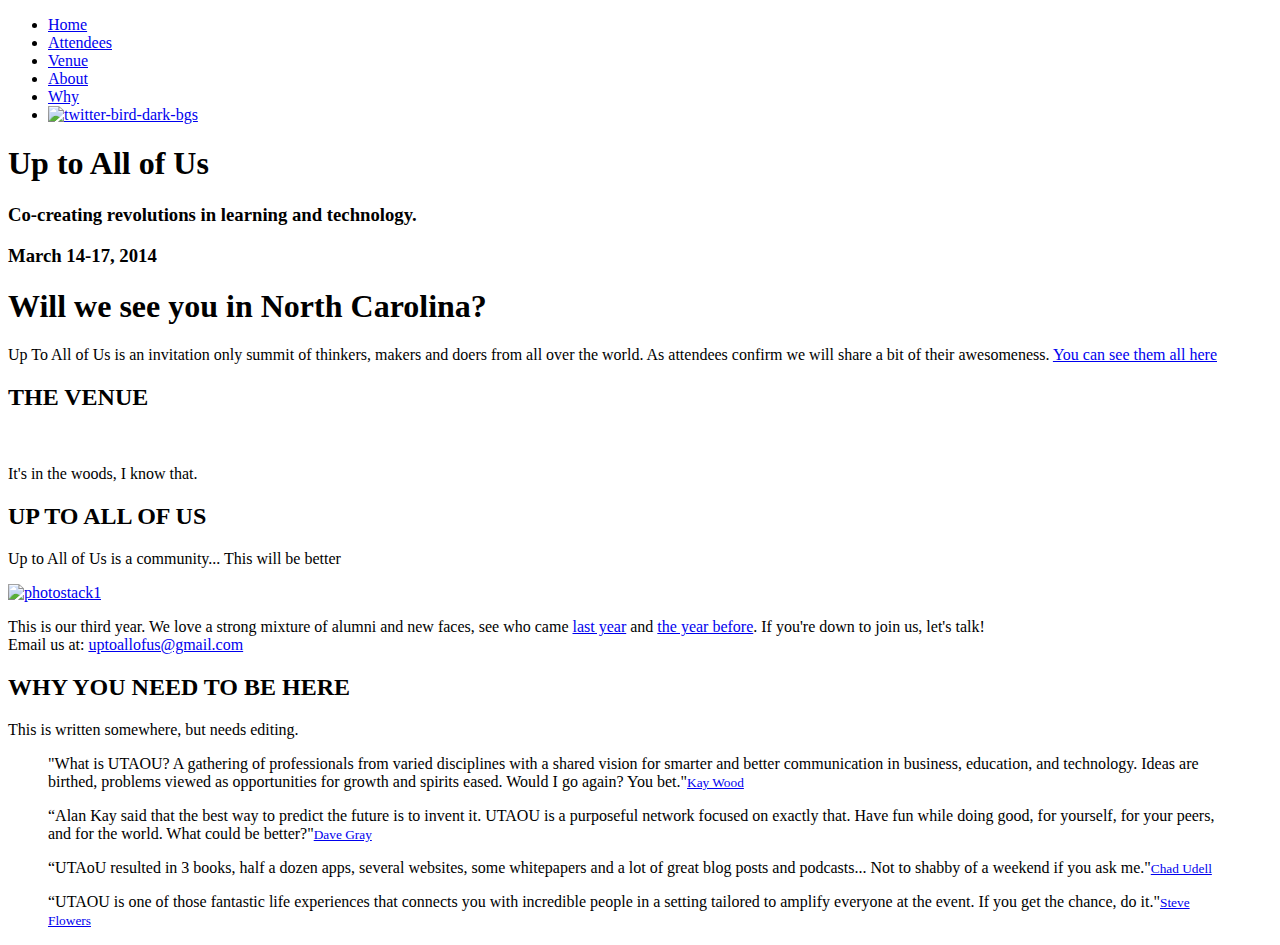
==== index.html @ dc0be132 "Updated the attendee list, removed old content from home." ====
<!DOCTYPE html>
<!--[if lt IE 7]>      <html class="no-js lt-ie9 lt-ie8 lt-ie7"> <![endif]-->
<!--[if IE 7]>         <html class="no-js lt-ie9 lt-ie8"> <![endif]-->
<!--[if IE 8]>         <html class="no-js lt-ie9"> <![endif]-->
<!--[if gt IE 8]><!--> <html class="no-js"> <!--<![endif]-->
<head>
  <meta charset="utf-8">
  <meta http-equiv="X-UA-Compatible" content="IE=edge,chrome=1">
  <title>Up To All Of Us</title>
  <meta name="description" content="Co-creating revolutions in learning and technology.">
  <meta name="viewport" content="width=device-width">

  <link rel="stylesheet" href="css/bootstrap.min.css">
  
  
  
  
  <link rel="stylesheet" href="css/bootstrap-responsive.min.css">
  <link rel="stylesheet" href="css/main.css">

  <script src="js/vendor/modernizr-2.6.1-respond-1.1.0.min.js"></script>
  <script src="js/vendor/jquery-1.8.2.min.js"></script>
  
  
  

  

  <script type="text/javascript" src="//use.typekit.net/lxe8dwp.js"></script>
  <script type="text/javascript">try{Typekit.load();}catch(e){}</script>

<script type="text/javascript">

  var _gaq = _gaq || [];
  _gaq.push(['_setAccount', 'UA-7655850-12']);
  _gaq.push(['_trackPageview']);

  (function() {
    var ga = document.createElement('script'); ga.type = 'text/javascript'; ga.async = true;
    ga.src = ('https:' == document.location.protocol ? 'https://ssl' : 'http://www') + '.google-analytics.com/ga.js';
    var s = document.getElementsByTagName('script')[0]; s.parentNode.insertBefore(ga, s);
  })();

</script>

</head>
<body data-spy="scroll" data-target=".navbar">
        <!--[if lt IE 7]>
            <p class="chromeframe">You are using an outdated browser. <a href="http://browsehappy.com/">Upgrade your browser today</a> or <a href="http://www.google.com/chromeframe/?redirect=true">install Google Chrome Frame</a> to better experience this site.</p>
            <![endif]-->

            <!-- This code is taken from http://twitter.github.com/bootstrap/examples/hero.html -->

            <div class="navbar navbar-fixed-top" >
              <div class="navbar-inner">
                <div class="container">
             
                  <!-- <a class="brand" href="#"></a> -->
                  <div data-no-collapse="true">
                    <ul class="nav">
                      <li class="active"><a href="#home">Home</a></li><!-- href="javascript:void(0)" onClick="goToByScroll('home')"-->
                      <li><a href="attendees.html">Attendees</a></li><!-- href="javascript:void(0)" onClick="goToByScroll('attendees')" scrolls but disables scrollspy-->
                      <li><a href="#venue">Venue</a></li>
                      <li><a href="#about">About</a></li>
                      <li><a href="#proof">Why</a></li>
                      <li><a href="https://twitter.com/uptoallofus"><img src="img/twitter-bird-dark-bgs.png" alt="twitter-bird-dark-bgs" title="@uptoallofus on Twitter" class="twitter"></a></li>


                      
                           <!-- <li class="dropdown">
                                <a href="#" class="dropdown-toggle" data-toggle="dropdown">Dropdown <b class="caret"></b></a>
                                <ul class="dropdown-menu">
                                    <li><a href="#">Action</a></li>
                                    <li><a href="#">Another action</a></li>
                                    <li><a href="#">Something else here</a></li>
                                    <li class="divider"></li>
                                    <li class="nav-header">Nav header</li>
                                    <li><a href="#">Separated link</a></li>
                                    <li><a href="#">One more separated link</a></li>
                                </ul>
                              </li>-->
                            </ul>
                            
                          </div><!--/.nav-collapse -->
                        </div>
                      </div>
                    </div>



                    <div class="hero-unit" id="home">
                    
                      <h1>Up to All of Us</h1>
                      
                      <h3>Co-creating revolutions in learning and technology.</h3>
                      <h3 class="date">March 14-17, 2014</h3>
                    
                  </div>


                  <!-- Main hero unit for a primary marketing message or call to action -->
                  
                  <!-- Example row of columns -->
                  <div class="row" id="attendees">
                    	<div class="container">
                    	<div class="row">
                     		<div class="span12">
<!--                        			<h2>ATTENDEES</h2> -->
                       		</div>
                       	</div>
                       
                       <div class="row">
                       	<div class="span12">
                       		<div id="myCarousel" class="carousel slide">
                         <!-- Carousel items -->
                         <div class="carousel-inner">
                          <div class="container" >
                           
 <!-- First Carousel item--> <div class="active item">
                           <div class="row"> 
                            
                            <div class="span6 offset3">	
                             <h1 class="script">Will we see you in North Carolina?</h1>	
                             <p>Up To All of Us is an invitation only summit of thinkers, makers and doers from all over the world. As attendees confirm we will share a bit of their awesomeness. <a href="attendees.html">You can see them all here</a> </p>			
                           </div>
                           
                           <div class="span12">
<!--                             <a class="btn ticketing">Join Us</a><br/><br/> -->
                          </div>
                          </div>
                     
                        </div>
                      </div>
                           
                           
                           
                           <div class="item">
                            <div class="row"> 
                             
                                  </div>
                         </div>
                    </div>
                 
                </div>
                 </div>

              
              
            </div>
            
            <div class="row" id="venue">
            
              	<div class="span12">
                	<h2>THE VENUE</h2>
                </div>
                
                <div class="row spacer">
                 <div class="span5 offset1 shadow">	
                  <img>
                </div>
                
                <div class="span5 spacer">
                  <p>It's in the woods, I know that.</p>
                </div>
                
                </div>
                
                </div>
              
            </div> 
            
          </div>
        </div>
        
        <div class="row" id="about">
        
         <div class="container">
         	<div class="row">
        		 <h2>UP TO ALL OF US</h2>
       		      		
       		</div>
       
         <div class="row spacer">
            <div class="span5">
              
            
             <p>Up to All of Us is a community... This will be better </p>
             
            
            </div>
            <div class="span6 offset1">

			<div class='stackthree'>
				<a href="http://www.flickr.com/photos/80181560@N04/8537491020/"><img src="img/photostack3.jpg" alt="photostack1"/></a>
			</div>            
            
            	
             <p class="subcaption">This is our third year. We love a strong mixture of alumni and new faces, see who came <a href="http://2013.uptoallof.us"> last year</a> and <a href="http://2012.uptoallof.us"> the year before</a>. If you're down to join us, let's talk!<br/>
             Email us at: <a href="mailto:uptoallofus@gmail.com"> uptoallofus@gmail.com</a> </p>


            </div>
            </div>
            <div class="container">
            <div class="row" id="proof">
                        
              	<div class="span12">
                	<h2>WHY YOU NEED TO BE HERE</h2>
                </div>
                
                <div class="row spacer">
                 <div class="span6 offset2">	
                  
                </div>
                
                  <p>This is written somewhere, but needs editing.</p>
                </div>
              
                
                </div>
              
            </div> 
         </div>
          </div>
        
            </div>
<!------------------------
---->
            <div class="row quotes">
         	
         	<div class="span3 offset1">
            <blockquote>"What is UTAOU? A gathering of professionals from varied disciplines with a shared vision for smarter and better communication in business, education, and technology. Ideas are birthed, problems viewed as opportunities for growth and spirits eased. Would I go again? You bet."<small><a href="http://twitter.com/kasey428">Kay Wood</a></small></blockquote> 
            </div>
           
           <div class="span3">
            <blockquote>“Alan Kay said that the best way to predict the future is to invent it. UTAOU is a purposeful network focused on exactly that. Have fun while doing good, for yourself, for your peers, and for the world. What could be better?"<small><a href="http://twitter.com/davegray">Dave Gray</a></small></blockquote> 
            </div>
            
             <div class="span3">
            <blockquote>“UTAoU resulted in 3 books, half a dozen apps, several websites, some whitepapers and a lot of great blog posts and podcasts... Not to shabby of a weekend if you ask me."<small><a href="http://twitter.com/visualrinse">Chad Udell</a></small></blockquote> 
            </div>
           
           <div class="span3">
            <blockquote>“UTAOU is one of those fantastic life experiences that connects you with incredible people in a setting tailored to amplify everyone at the event. If you get the chance, do it."<small><a href="http://twitter.com/xpconcept">Steve Flowers</a></small></blockquote> 
            </div>
           
            </div>
             
          </div>
        </div>

          <!--  
            <div class="row">
                <div class="span4">
                    <h2>Heading</h2>
                    <p>Donec id elit non mi porta gravida at eget metus. Fusce dapibus, tellus ac cursus commodo, tortor mauris condimentum nibh, ut fermentum massa justo sit amet risus. Etiam porta sem malesuada magna mollis euismod. Donec sed odio dui. </p>
                    <p><a class="btn" href="#">View details &raquo;</a></p>
                </div>
                <div class="span4">
                    <h2>Heading</h2>
                    <p>Donec id elit non mi porta gravida at eget metus. Fusce dapibus, tellus ac cursus commodo, tortor mauris condimentum nibh, ut fermentum massa justo sit amet risus. Etiam porta sem malesuada magna mollis euismod. Donec sed odio dui. </p>
                    <p><a class="btn" href="#">View details &raquo;</a></p>
               </div>
                <div class="span4">
                    <h2>Heading</h2>
                    <p>Donec sed odio dui. Cras justo odio, dapibus ac facilisis in, egestas eget quam. Vestibulum id ligula porta felis euismod semper. Fusce dapibus, tellus ac cursus commodo, tortor mauris condimentum nibh, ut fermentum massa justo sit amet risus.</p>
                    <p><a class="btn" href="#">View details &raquo;</a></p>
                </div>
              </div> -->

            

              <footer>
              
              </footer>

              <!-- /container -->

              <script src="//ajax.googleapis.com/ajax/libs/jquery/1.8.2/jquery.min.js"></script>
              <script>window.jQuery || document.write('<script src="js/vendor/jquery-1.8.2.min.js"><\/script>')</script>
              <script src="js/vendor/bootstrap.min.js"></script>

              <script src="js/main.js"></script>
              
              <script>
              var _gaq=[['_setAccount','UA-XXXXX-X'],['_trackPageview']];
              (function(d,t){var g=d.createElement(t),s=d.getElementsByTagName(t)[0];
                g.src=('https:'==location.protocol?'//ssl':'//www')+'.google-analytics.com/ga.js';
                s.parentNode.insertBefore(g,s)}(document,'script'));
              </script>
              

              <script>  <!-- calls modal -->

              </script>    
              
              <script>
              $('.carousel').carousel({
                interval: false
              }) 
              </script>


              
            </body>
            </html>
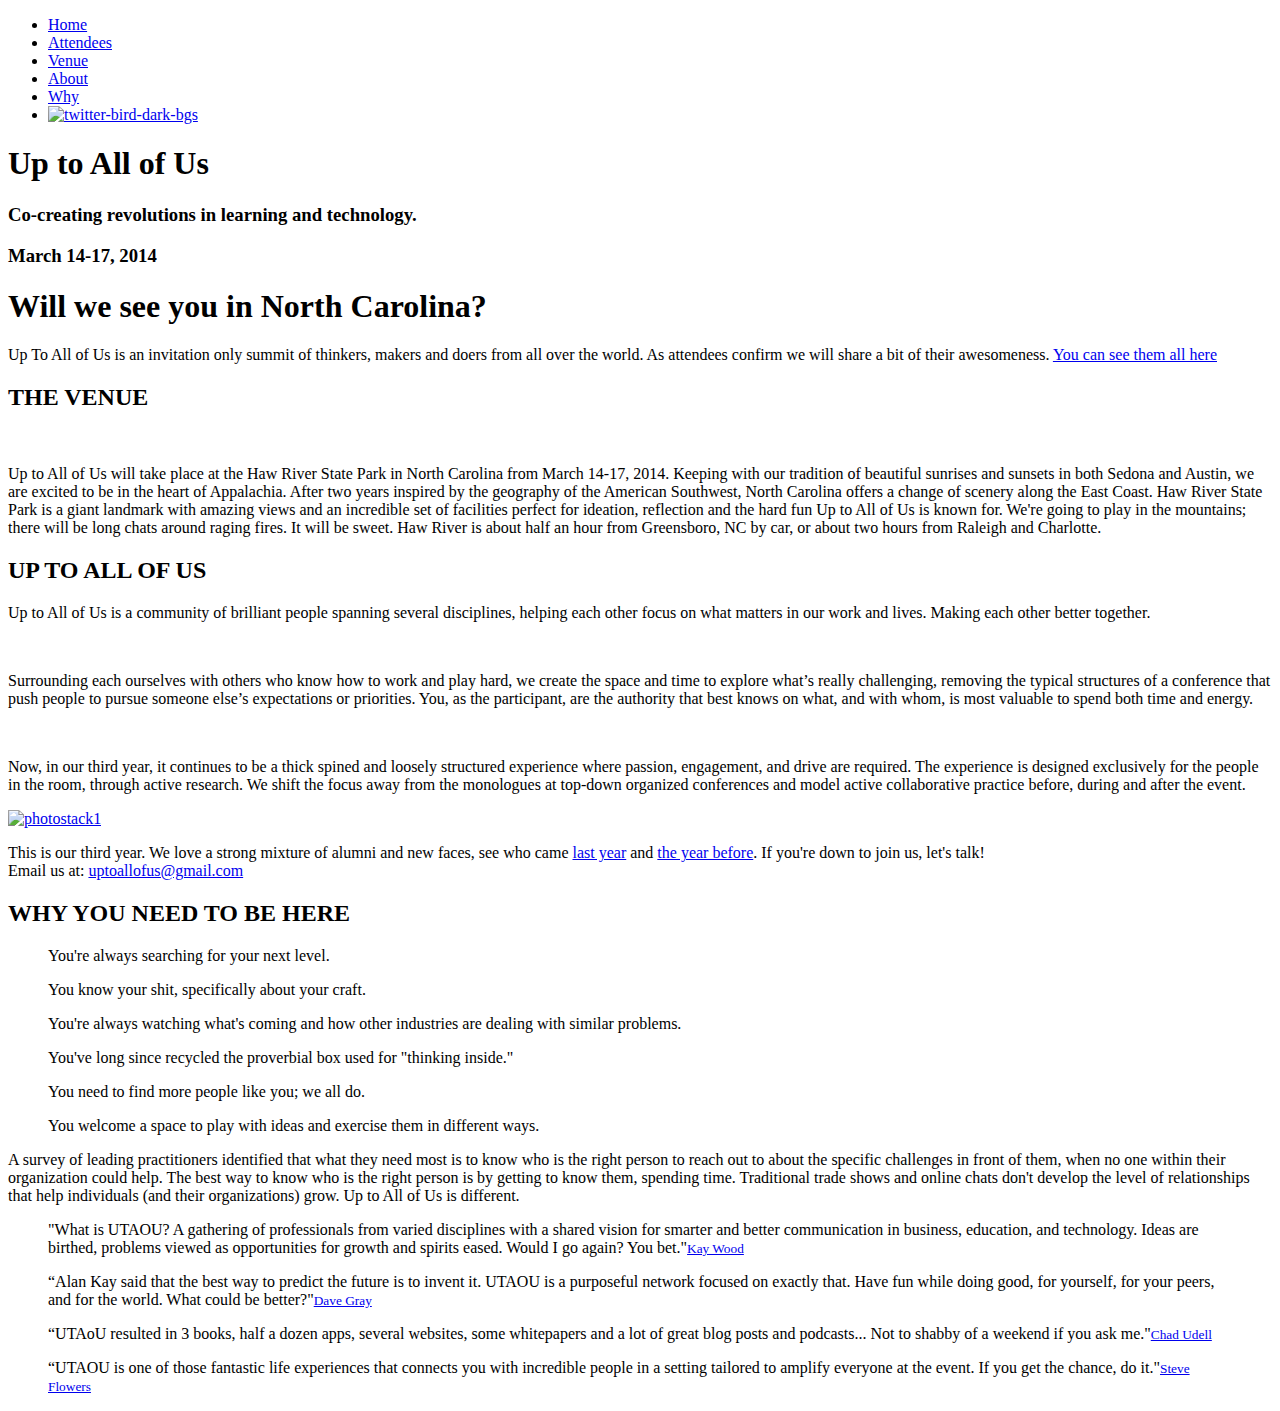
==== commit c142746c: "Location Copy Changes" ====
--- a/index.html
+++ b/index.html
@@ -121,7 +121,9 @@
                             
                             <div class="span6 offset3">	
                              <h1 class="script">Will we see you in North Carolina?</h1>	
-                             <p>Up To All of Us is an invitation only summit of thinkers, makers and doers from all over the world. As attendees confirm we will share a bit of their awesomeness. <a href="attendees.html">You can see them all here</a> </p>			
+                             <p>Up To All of Us is an invitation only summit of thinkers, makers and doers 
+                             from all over the world. As attendees confirm we will share a bit of their 
+                             awesomeness. <a href="attendees.html">You can see them all here</a> </p>		
                            </div>
                            
                            <div class="span12">
@@ -160,7 +162,15 @@
                 </div>
                 
                 <div class="span5 spacer">
-                  <p>It's in the woods, I know that.</p>
+                  <p>Up to All of Us will take place at the Haw River State Park in North Carolina 
+                  from March 14-17, 2014. Keeping with our tradition of beautiful sunrises and sunsets 
+                  in both Sedona and Austin, we are excited to be in the heart of Appalachia. After two 
+                  years inspired by the geography of the American Southwest, North Carolina offers a change 
+                  of scenery along the East Coast. Haw River State Park is a giant landmark with amazing 
+                  views and an incredible set of facilities perfect for ideation, reflection and the hard 
+                  fun Up to All of Us is known for. We're going to play in the mountains; there will be long 
+                  chats around raging fires. It will be sweet. Haw River is about half an hour from 
+                  Greensboro, NC by car, or about two hours from Raleigh and Charlotte.</p>
                 </div>
                 
                 </div>
@@ -182,38 +192,59 @@
        
          <div class="row spacer">
             <div class="span5">
-              
-            
-             <p>Up to All of Us is a community... This will be better </p>
+            	<p>Up to All of Us is a community of brilliant people spanning several disciplines, helping 
+            	each other focus on what matters in our work and lives. Making each other better 
+            	together.<p>
+            	<br/>
+				<p>Surrounding each ourselves with others who know how to work and play hard, we create the 
+				space and time to explore what’s really challenging, removing the typical structures of a 
+				conference that push people to pursue someone else’s expectations or priorities. You, as the 
+				participant, are the authority that best knows on what, and with whom, is most valuable to 
+				spend both time and energy. </p>
+				<br/>
+				<p>Now, in our third year, it continues to be a thick spined and loosely structured 
+				experience where passion, engagement, and drive are required. The experience is designed 
+				exclusively for the people in the room, through active research. We shift the focus away 
+				from the monologues at top-down organized conferences and model active collaborative 
+				practice before, during and after the event.</p>
+			</div>
+			
+            <div class="span6 offset1">
+
+				<div class='stackthree'>
+					<a href="http://www.flickr.com/photos/80181560@N04/8537491020/"><img src="img/photostack3.jpg" alt="photostack1"/></a>
+				</div>            
+            
+            	
+    	         <p class="subcaption">This is our third year. We love a strong mixture of alumni and new 
+    	         faces, see who came <a href="http://2013.uptoallof.us"> last year</a> and 
+    	         <a href="http://2012.uptoallof.us"> the year before</a>. If you're down to join us, let's 
+    	         talk!<br/> 
+    	         Email us at: <a href="mailto:uptoallofus@gmail.com"> uptoallofus@gmail.com</a> </p>
+            </div>
+			
              
-            
-            </div>
-            <div class="span6 offset1">
-
-			<div class='stackthree'>
-				<a href="http://www.flickr.com/photos/80181560@N04/8537491020/"><img src="img/photostack3.jpg" alt="photostack1"/></a>
-			</div>            
-            
-            	
-             <p class="subcaption">This is our third year. We love a strong mixture of alumni and new faces, see who came <a href="http://2013.uptoallof.us"> last year</a> and <a href="http://2012.uptoallof.us"> the year before</a>. If you're down to join us, let's talk!<br/>
-             Email us at: <a href="mailto:uptoallofus@gmail.com"> uptoallofus@gmail.com</a> </p>
-
-
-            </div>
+           
+           
             </div>
             <div class="container">
             <div class="row" id="proof">
                         
               	<div class="span12">
                 	<h2>WHY YOU NEED TO BE HERE</h2>
-                </div>
-                
-                <div class="row spacer">
-                 <div class="span6 offset2">	
-                  
-                </div>
-                
-                  <p>This is written somewhere, but needs editing.</p>
+                
+                <li> <ul> You're always searching for your next level.</ul></li>
+                <li> <ul> You know your shit, specifically about your craft. </ul></li>
+                <li> <ul> You're always watching what's coming and how other industries are dealing with similar problems.</ul></li>
+              	<li> <ul> You've long since recycled the proverbial box used for "thinking inside."</ul></li>
+              	<li> <ul> You need to find more people like you; we all do.</ul></li>
+              	<li> <ul> You welcome a space to play with ideas and exercise them in different ways.</ul></li>
+                
+				<p>A survey of leading practitioners identified that what they need most is to know who is 
+				the right person to reach out to about the specific challenges in front of them, when no one 
+				within their organization could help. The best way to know who is the right person is by
+				getting to know them, spending time. Traditional trade shows and online chats don't develop 
+				the level of relationships that help individuals (and their organizations) grow. Up to All of Us is different. </p>
                 </div>
               
                 
@@ -221,27 +252,30 @@
               
             </div> 
          </div>
-          </div>
-        
-            </div>
 <!------------------------
 ---->
             <div class="row quotes">
          	
          	<div class="span3 offset1">
-            <blockquote>"What is UTAOU? A gathering of professionals from varied disciplines with a shared vision for smarter and better communication in business, education, and technology. Ideas are birthed, problems viewed as opportunities for growth and spirits eased. Would I go again? You bet."<small><a href="http://twitter.com/kasey428">Kay Wood</a></small></blockquote> 
+            <blockquote>"What is UTAOU? A gathering of professionals from varied disciplines with a shared vision for smarter and better communication in 
+            business, education, and technology. Ideas are birthed, problems viewed as opportunities for growth and spirits eased. Would I go again? You 
+            bet."<small><a href="http://twitter.com/kasey428">Kay Wood</a></small></blockquote> 
             </div>
            
            <div class="span3">
-            <blockquote>“Alan Kay said that the best way to predict the future is to invent it. UTAOU is a purposeful network focused on exactly that. Have fun while doing good, for yourself, for your peers, and for the world. What could be better?"<small><a href="http://twitter.com/davegray">Dave Gray</a></small></blockquote> 
+            <blockquote>“Alan Kay said that the best way to predict the future is to invent it. UTAOU is a purposeful network focused on exactly that. Have 
+            fun while doing good, for yourself, for your peers, and for the world. What could be better?"<small><a href="http://twitter.com/davegray">Dave 
+            Gray</a></small></blockquote> 
             </div>
             
              <div class="span3">
-            <blockquote>“UTAoU resulted in 3 books, half a dozen apps, several websites, some whitepapers and a lot of great blog posts and podcasts... Not to shabby of a weekend if you ask me."<small><a href="http://twitter.com/visualrinse">Chad Udell</a></small></blockquote> 
+            <blockquote>“UTAoU resulted in 3 books, half a dozen apps, several websites, some whitepapers and a lot of great blog posts and podcasts... Not 
+            to shabby of a weekend if you ask me."<small><a href="http://twitter.com/visualrinse">Chad Udell</a></small></blockquote> 
             </div>
            
            <div class="span3">
-            <blockquote>“UTAOU is one of those fantastic life experiences that connects you with incredible people in a setting tailored to amplify everyone at the event. If you get the chance, do it."<small><a href="http://twitter.com/xpconcept">Steve Flowers</a></small></blockquote> 
+            <blockquote>“UTAOU is one of those fantastic life experiences that connects you with incredible people in a setting tailored to amplify everyone 
+            at the event. If you get the chance, do it."<small><a href="http://twitter.com/xpconcept">Steve Flowers</a></small></blockquote> 
             </div>
            
             </div>
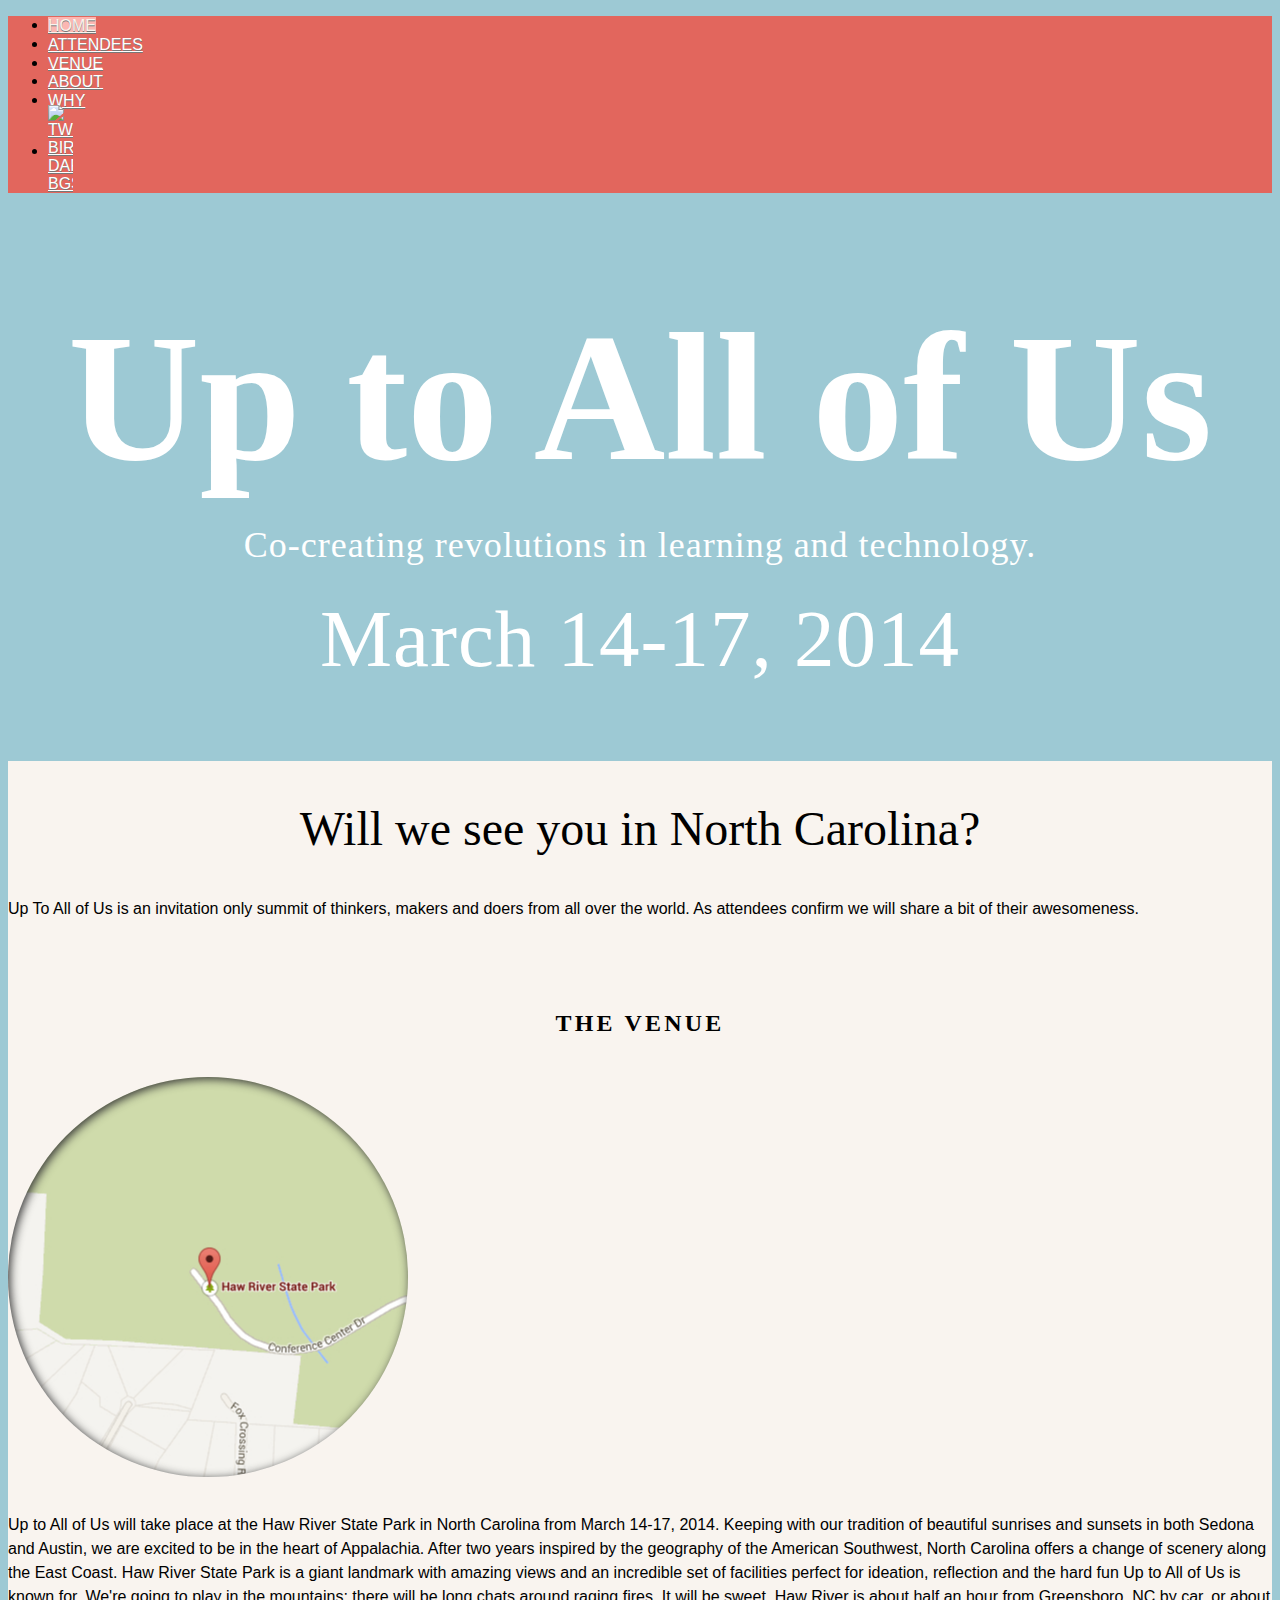
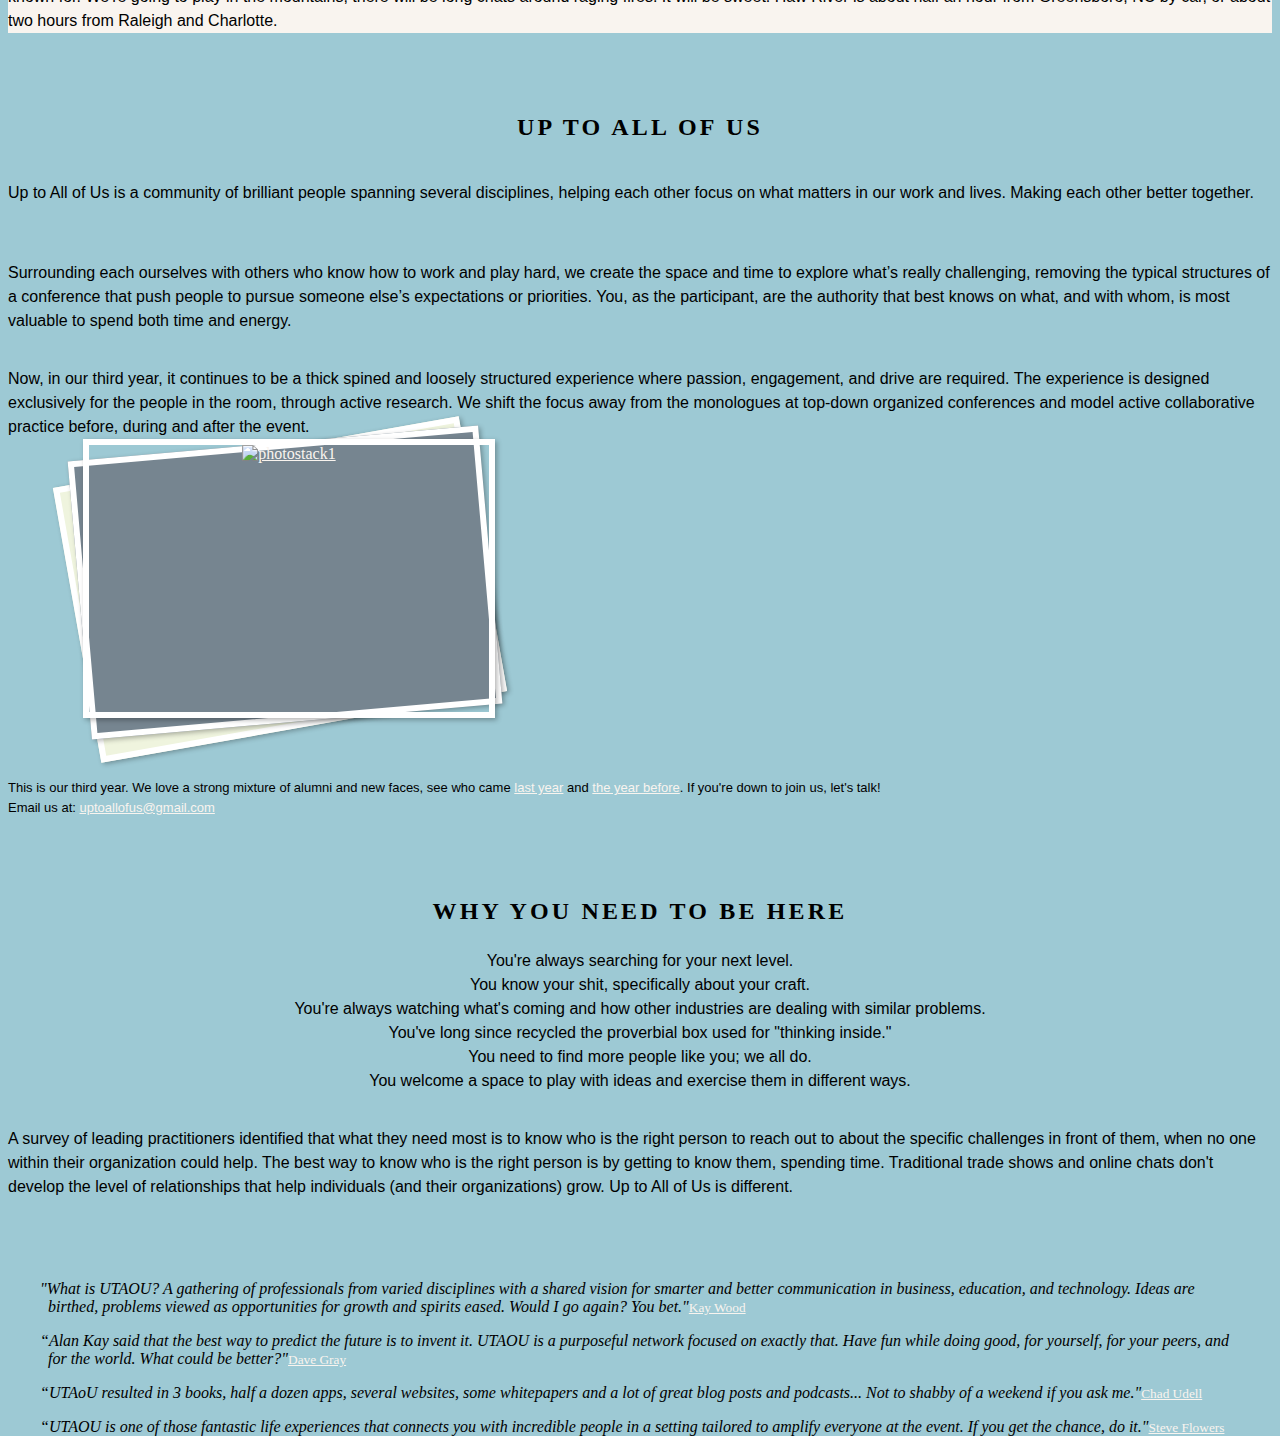
==== commit 27a0a51b: "Small CSS changes" ====
--- a/index.html
+++ b/index.html
@@ -231,15 +231,15 @@
             <div class="row" id="proof">
                         
               	<div class="span12">
-                	<h2>WHY YOU NEED TO BE HERE</h2>
-                
-                <li> <ul> You're always searching for your next level.</ul></li>
-                <li> <ul> You know your shit, specifically about your craft. </ul></li>
-                <li> <ul> You're always watching what's coming and how other industries are dealing with similar problems.</ul></li>
-              	<li> <ul> You've long since recycled the proverbial box used for "thinking inside."</ul></li>
-              	<li> <ul> You need to find more people like you; we all do.</ul></li>
-              	<li> <ul> You welcome a space to play with ideas and exercise them in different ways.</ul></li>
-                
+                <h2>WHY YOU NEED TO BE HERE</h2>
+					<p style="font-size: 1em; text-align: center;">
+					You're always searching for your next level.<br />
+					You know your shit, specifically about your craft.<br />
+					You're always watching what's coming and how other industries are dealing with similar problems.<br />
+					You've long since recycled the proverbial box used for "thinking inside."<br />
+					You need to find more people like you; we all do.<br />
+					You welcome a space to play with ideas and exercise them in different ways.</p>
+				<br />
 				<p>A survey of leading practitioners identified that what they need most is to know who is 
 				the right person to reach out to about the specific challenges in front of them, when no one 
 				within their organization could help. The best way to know who is the right person is by
--- a/css/main.css
+++ b/css/main.css
@@ -0,0 +1,645 @@
+
+
+/* ==========================================================================
+   Author's custom styles
+   ========================================================================== */
+   
+body {background:#9DC9D4;	}   
+
+a, a:hover{
+color: #F9F4EF;
+}   
+   
+.nav{
+font-family: "jaf-facitweb",sans-serif;
+ font-weight:300;
+     font-style:normal;
+     text-transform: uppercase;
+     font-size: 16px;
+     background-color: #E2665D;
+}
+
+
+.navbar .navbar-inner {
+background-color: #E2665D;
+background-image: none;
+border: none;
+}
+
+img.twitter{
+max-width: 25px;
+height: auto;
+margin-top: -5px;
+
+}
+
+.navbar .nav > .active > a, .navbar .nav > .active > a:hover, .navbar .nav > .active > a:focus
+{
+background-color: #fbb7b2;
+color:#F9F4EF;
+text-shadow: 0 1px 0 #777;
+}
+
+.navbar .nav > li > a
+{
+color:#fff;
+text-shadow: 0 1px 0 #777;
+}
+
+*:focus  
+{  
+     outline: none;  
+}
+
+
+
+.hero-unit {
+text-align: center;
+  background-color: #000000;
+    -webkit-border-radius: 0px;
+     -moz-border-radius: 0px;
+          border-radius: 0px;
+height: auto;
+margin-bottom: 0px;
+
+background: url(../img/header2.jpg) no-repeat center center ; 
+	-webkit-background-size: cover;
+	-moz-background-size: cover;
+	-o-background-size: cover;
+	background-size: cover;
+color: #ffffff;
+}
+
+
+.row {
+ text-align: center;
+}
+
+.spacer{
+margin-top: 2.25em;
+margin-bottom: 2.25em;
+
+
+}
+
+#attendees{
+background-color: #F9F4EF;
+}
+
+#venue{
+padding:0;
+
+	background-color: #F9F4EF;	
+}
+
+#about{
+height: 800px;
+padding:0;
+
+
+}
+
+.date{	
+  	font-style: normal;
+    font-weight: 400;
+    font-family: bello-pro;
+    font-size: 81px;
+    line-height: 1em;
+    text-align: center;
+    }
+    
+    
+    
+
+.hero-unit h1 {
+	 margin: 100px 10px 0px 10px;
+   	 font-size: 11.391em;
+     text-align: center;
+ 	 font-family: "quatro-slab",serif;
+     font-weight:900;
+     font-style:normal;
+  
+     
+ }
+ 
+ 
+ .script {
+	font-style: normal;
+    font-weight: 400;
+    font-family: bello-pro;
+    font-size: 3em;
+    line-height: 1.5em;
+    text-align: center;
+    }
+ 
+ 
+
+h2 {
+    font-style: normal;
+    font-weight: 700;
+    font-family: quatro-slab;
+    font-size: 24px;
+    line-height: 1.5em;
+    text-align: center;
+    letter-spacing: .132em;
+    padding-top: 40px;
+
+}
+
+
+h3 {
+    font-size: 36px;
+    line-height: 1em;
+    text-align: center;
+    font-style: normal;
+    font-weight: 500;
+    font-family: quatro-slab;
+    letter-spacing: 1px;
+    margin-top: 25px;
+ }
+
+
+p {
+text-align: left;
+ margin-bottom: 0px;
+    font-style: normal;
+    font-weight: 400;
+    font-family: "jaf-facitweb",sans-serif;
+    font-size: 16px;
+    line-height: 1.5em;
+}
+
+.subcaption {
+    font-size: 13px;
+    line-height: 1.5em;
+}
+
+
+.ticketing{	
+  	font-style: normal;
+    font-weight: 400;
+    font-family: bello-pro;
+    font-size: 24px;
+    line-height: 1.5em;
+    text-align: center;
+    }
+
+/**
+ * design shack - Use Pseudo Elements to Create an Image Stack Illusion
+ */
+
+
+
+div[class*='stack'] {
+	
+	position: relative;
+	margin-bottom: 60px;
+	margin-left: 75px;
+}
+
+div[class*='stack'], div[class*='stack']:before, div[class*='stack']:after {
+	border: 6px solid #fff;
+	height: 267px; width: 400px;
+	-webkit-box-shadow: 2px 2px 5px rgba(0,0,0,0.3);
+	-moz-box-shadow: 2px 2px 5px rgba(0,0,0,0.3);
+	box-shadow: 2px 2px 5px rgba(0,0,0,0.3);
+}
+ 
+div[class*='stack']:before, div[class*='stack']:after {
+	background: #768590;
+	content: "";
+	position: absolute;
+	z-index: -1;
+	
+	/*Dirty IE8 hack*/	
+	height: 0px\9; width: 0px\9; 
+	border: none\9;
+}
+ 
+div[class*='stack']:before {
+	background: #eff4de;
+}
+
+ 
+/*STACK THREE*/
+.stackthree:before {
+	top: 5px;
+	left: -15px;
+	z-index: -1;
+	-webkit-transform: rotate(-10deg);
+	-moz-transform: rotate(-10deg);
+	-o-transform: rotate(-10deg);
+	-ms-transform: rotate(-10deg);
+	transform: rotate(-10deg);
+}
+ 
+.stackthree:after {
+	top: -2px;
+	left: -10px;
+	-webkit-transform: rotate(-5deg);
+	-moz-transform: rotate(-5deg);
+	-o-transform: rotate(-5deg);
+	-ms-transform: rotate(-5deg);
+	transform: rotate(-5deg);
+}
+
+.quotes{
+margin-top: 5.063em;
+margin-bottom: 2.25em;
+}
+
+blockquote {
+text-align: left;
+border: none;
+text-indent:-0.5em;
+font-family: "quatro-slab",serif;
+font-style: italic;
+font-weight: 400;
+}
+
+blockquote small{
+font-style: normal;
+text-align: right;
+color:#F9F4EF;
+}
+
+.footer{
+margin: 25px;
+text-align: center;	
+}
+
+
+
+.framed, .framed img {
+  width:145px;
+  height:145px;
+  margin-left: auto;
+  margin-right: auto;
+  margin-bottom: 25px;
+  }
+
+.picture {
+  position: relative;
+  }
+  
+.mask {
+  background: url('../img/mask.png') no-repeat;
+  position: absolute;
+  left:0; top:0;
+  }
+  
+  
+  .shadow {
+  background:transparent url(../img/map3.png) no-repeat center;
+height:400px;
+width:400px;
+  
+-moz-box-shadow:inset 0px 24px 8px #333; /* FF3.5+ */
+-webkit-box-shadow:inset 100px 100px 800px #000; /* Saf3.0+*/
+box-shadow:inset 2px 2px 10px #333; /* Opera 10.5, IE 9 */
+
+-moz-border-radius: 300px; /* FF1+ */
+-webkit-border-radius: 300px; /* Saf3-4 */
+border-radius: 300px; /* Opera 10.5, IE 9, Saf5, Chrome */
+}
+  
+  
+  
+  
+.navbar .nav > li > a {
+  float: none;
+  vertical-align: middle;
+}
+
+
+.popover.bottom {
+  margin-top: -75px;
+}
+
+
+.carousel-inner {
+  position: relative;
+  width: 100%;
+  overflow: hidden;
+  
+}
+
+.modal.fade {
+    -webkit-transition: none;
+    -moz-transition: none;
+    -ms-transition: none;
+    -o-transition: none;
+    transition: none;
+}
+
+#myModalLabel{
+text-align: left;
+}
+
+#myModalLabel img{
+margin-right: 20px;
+}
+
+img.bg {
+	/* Set rules to fill background */
+	min-height: 100%;
+	min-width: 1024px;
+	
+	/* Set up proportionate scaling */
+	width: 100%;
+	height: auto;
+	
+	/* Set up positioning */
+	position: fixed;
+	top: 0;
+	left: 0;
+}
+
+@media screen and (max-width: 1024px) { /* Specific to this particular image */
+	img.bg {
+		left: 50%;
+		margin-left: -512px;   /* 50% */
+	}
+}
+
+
+/* Portrait tablet to landscape and desktop */
+@media (min-width: 768px) and (max-width: 979px) {
+
+.navbar-fixed-top {
+top: 0px;
+margin-bottom: 0px;
+width: auto;
+position: fixed;
+
+}
+
+.navbar .navbar-inner {
+padding: 0px;
+}
+
+.hero-unit {
+text-align: center;
+  background-color: #000000;
+    -webkit-border-radius: 0px;
+     -moz-border-radius: 0px;
+          border-radius: 0px;
+height: 600px;
+margin-bottom: 0px;
+
+background: url(../img/header.jpg) no-repeat center center ; 
+	-webkit-background-size: cover;
+	-moz-background-size: cover;
+	-o-background-size: cover;
+	background-size: cover;
+color: #ffffff;
+}
+
+
+.hero-unit h1 {
+	 margin: 150px 10px 0px 10px;
+   	 font-size: 623.077%;
+     text-align: center;
+ 	 font-family: "quatro-slab",serif;
+     font-weight:900;
+     font-style:normal;
+  
+ }
+ 
+ .date{	
+  	font-style: normal;
+    font-weight: 400;
+    font-family: bello-pro;
+    font-size: 415.385%;
+    line-height: 1em;
+    text-align: center;
+    }
+
+
+h3 {
+    font-size: 276.923%;
+    line-height: 1em;
+    text-align: center;
+    font-style: normal;
+    font-weight: 500;
+    font-family: quatro-slab;
+    letter-spacing: 1px;
+    margin-top: 25px;
+ }
+
+ .script {
+	  	font-style: normal;
+    font-weight: 400;
+    font-family: bello-pro;
+    font-size: 2.25em;
+    line-height: 1.5em;
+    text-align: center;
+    }
+ 
+ .ticketing{	
+margin-top: 0.667em;
+    } 
+    
+     .spacer{
+margin-top: 0px;
+ }
+ 
+#attendees {
+background-color: #F9F4EF;
+margin: 0px;
+padding: 0px;
+}
+ 
+.shadow {
+height: 250px;
+width: 250px;
+} 
+ 
+.carousel-control{
+ display: none;
+}
+
+
+div[class*='stack'] {
+	
+	position: relative;
+	margin-bottom: 60px;
+	margin-left: -50px;
+}
+
+
+
+
+ }
+ 
+ 
+ 
+/* Landscape phone to portrait tablet */
+@media (max-width: 767px) { 
+
+body{
+padding:0px;
+
+}
+
+.container{
+margin: 0px 15px;
+}
+
+.navbar-fixed-top {
+top: 0px;
+margin-bottom: 0px;
+
+position: fixed;
+
+}
+
+.nav{
+
+     font-size: 0.667em;
+
+
+}
+
+
+
+.navbar .navbar-inner {
+padding: 0px;
+}
+
+.hero-unit {
+text-align: center;
+  background-color: #000000;
+    -webkit-border-radius: 0px;
+     -moz-border-radius: 0px;
+          border-radius: 0px;
+height: 200px;
+margin-bottom: 0px;
+
+background: url(../img/header.jpg) no-repeat center center ; 
+	-webkit-background-size: cover;
+	-moz-background-size: cover;
+	-o-background-size: cover;
+	background-size: cover;
+color: #ffffff;
+
+
+}
+
+
+.hero-unit h1 {
+	 margin: 25px 0px 0px 0px;
+   	 font-size: 276.923%;
+     text-align: center;
+ 	 font-family: "quatro-slab",serif;
+     font-weight:900;
+     font-style:normal;
+     padding:0px;
+  
+ }
+ 
+ .script {
+	  	font-style: normal;
+    font-weight: 400;
+    font-family: bello-pro;
+    font-size: 2.25em;
+    line-height: 1.5em;
+    text-align: center;
+    }
+ 
+ 
+
+.date{	
+  	font-style: normal;
+    font-weight: 400;
+    font-family: bello-pro;
+    font-size: 1.5em;
+    line-height: 1em;
+    text-align: center;
+    }
+
+
+h3 {
+    font-size: 1em;
+    line-height: 1em;
+    text-align: center;
+    font-style: normal;
+    font-weight: 500;
+    font-family: quatro-slab;
+    letter-spacing: 1px;
+    margin-top: 25px;
+ }
+
+ .script {
+	  	font-style: normal;
+    font-weight: 400;
+    font-family: bello-pro;
+    font-size: 1.75em;
+    line-height: 1.5em;
+    text-align: center;
+    }
+    
+.subcaption {
+margin-top: 0.667em;
+}
+ 
+ .spacer{
+margin-top: 0px;
+ }
+ 
+#attendees {
+background-color: #F9F4EF;
+margin: 0px;
+padding: 0px;
+}
+ 
+ 
+.ticketing{	
+margin-top: 0.667em;
+    } 
+ 
+
+ 
+.shadow {
+display: none;
+} 
+ 
+.carousel-control{
+ display: none;
+}
+
+div[class*="stack"], div[class*="stack"]::before, div[class*="stack"]::after {
+display: none;
+
+}
+
+
+
+}
+
+
+
+
+ 
+/* Landscape phones and down */
+@media (max-width: 480px) { 
+
+
+} 
+
+
+
+
+
+
+
+
+
+
+
+
+
+
+
+
+
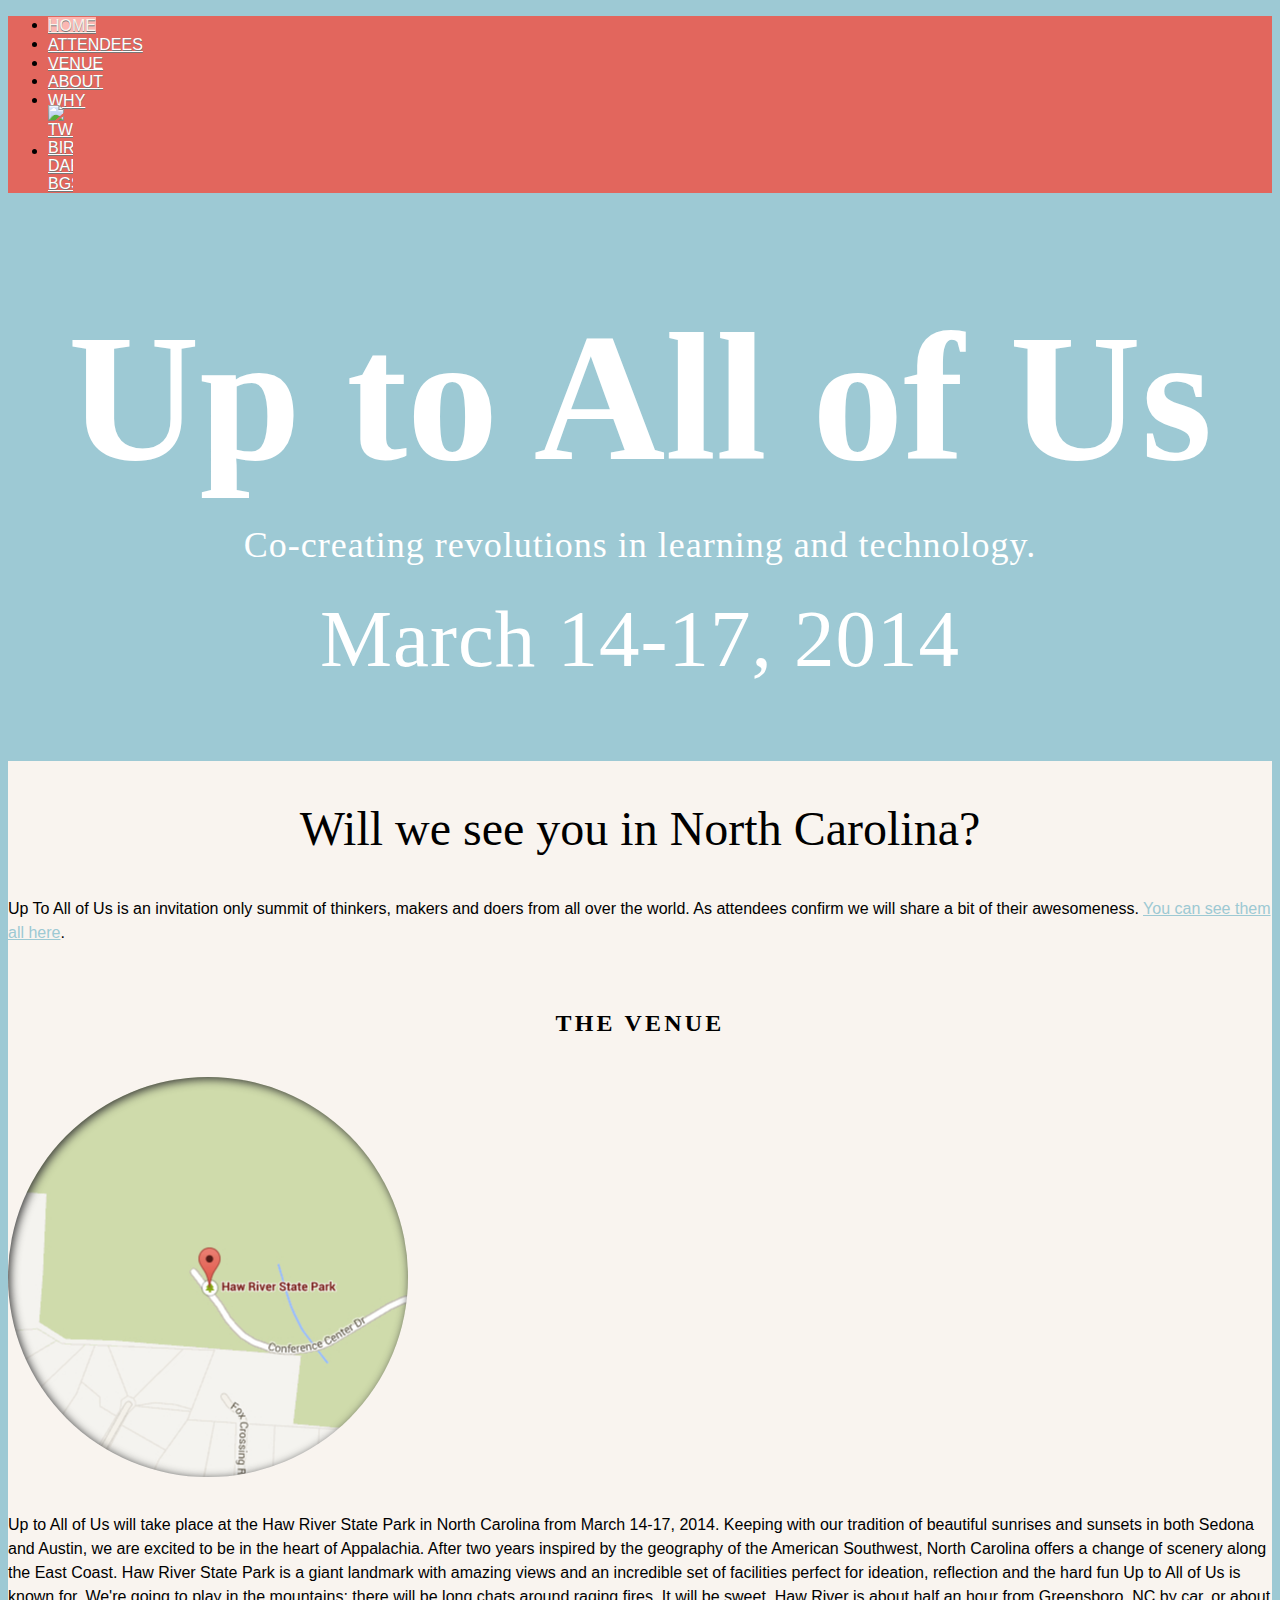
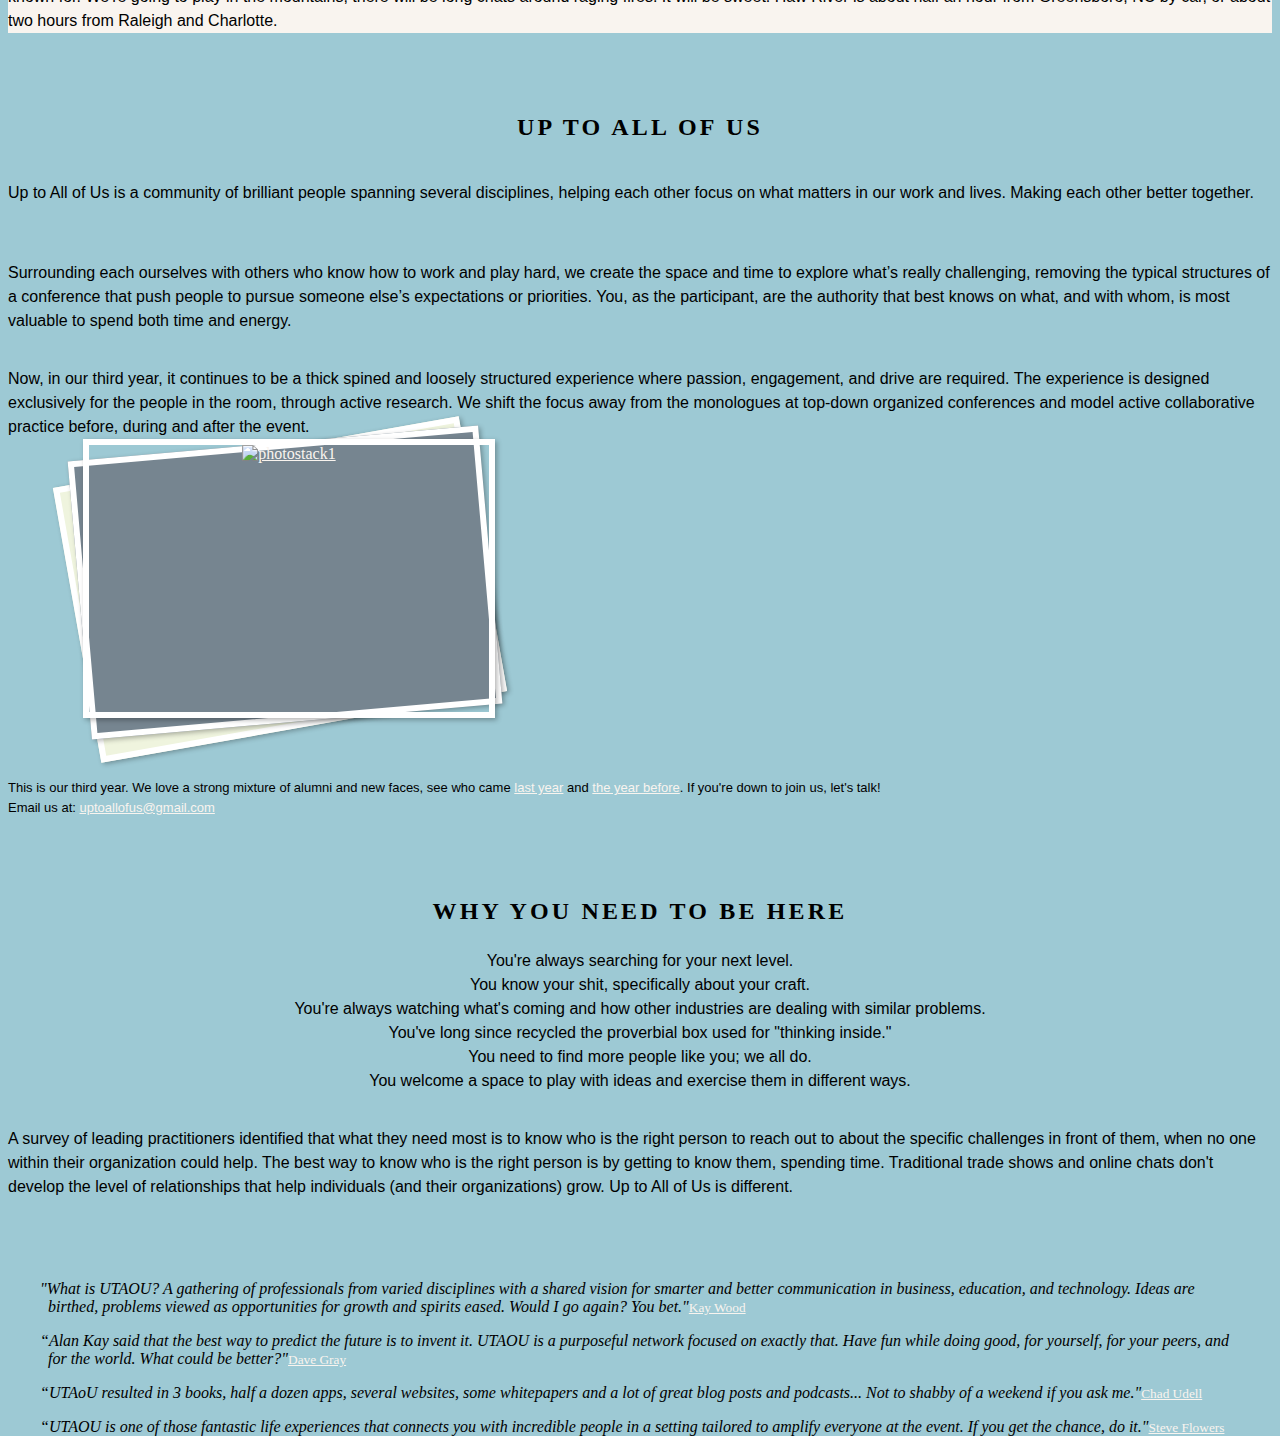
==== commit a0dc8a5e: "changed the color of the link to the Attendees page, line 126" ====
--- a/index.html
+++ b/index.html
@@ -123,7 +123,7 @@
                              <h1 class="script">Will we see you in North Carolina?</h1>	
                              <p>Up To All of Us is an invitation only summit of thinkers, makers and doers 
                              from all over the world. As attendees confirm we will share a bit of their 
-                             awesomeness. <a href="attendees.html">You can see them all here</a> </p>		
+                             awesomeness. <a style="color:#9DC9D3;" href="attendees.html">You can see them all here</a>.</p>		
                            </div>
                            
                            <div class="span12">
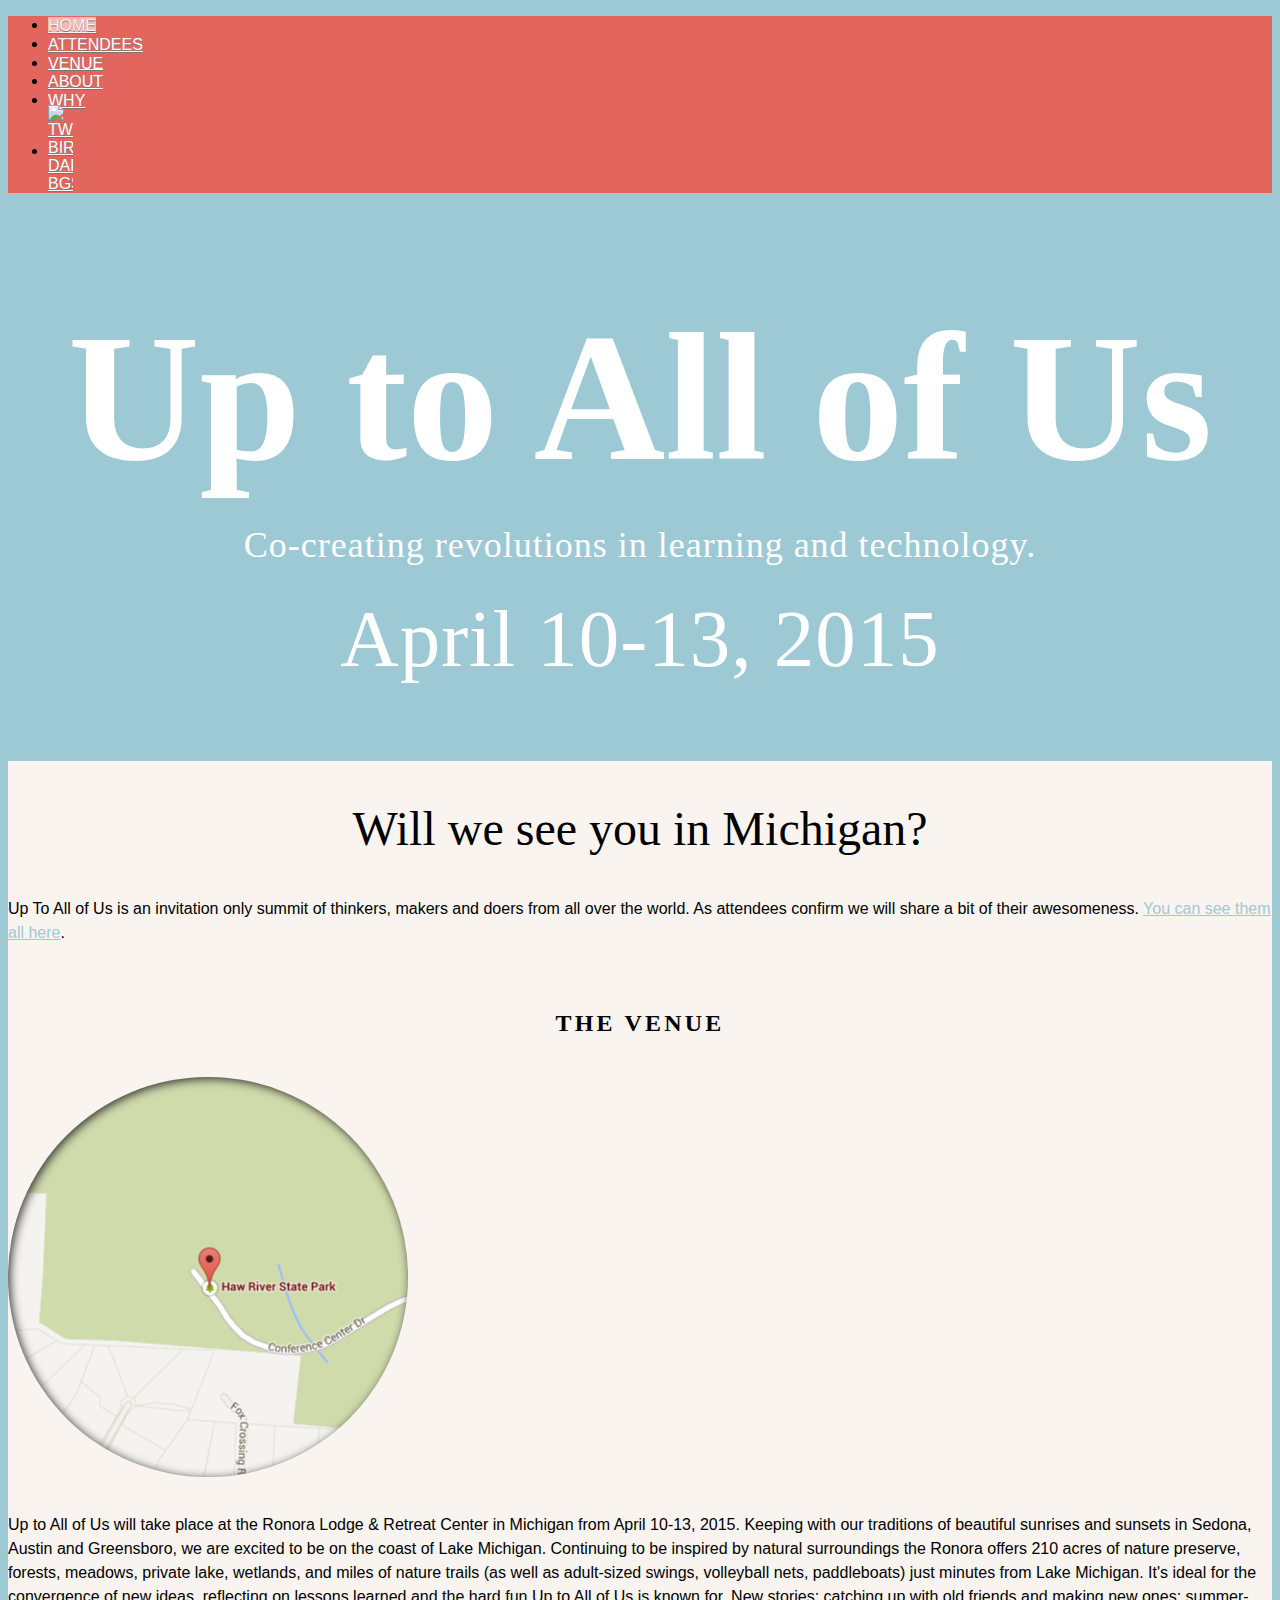
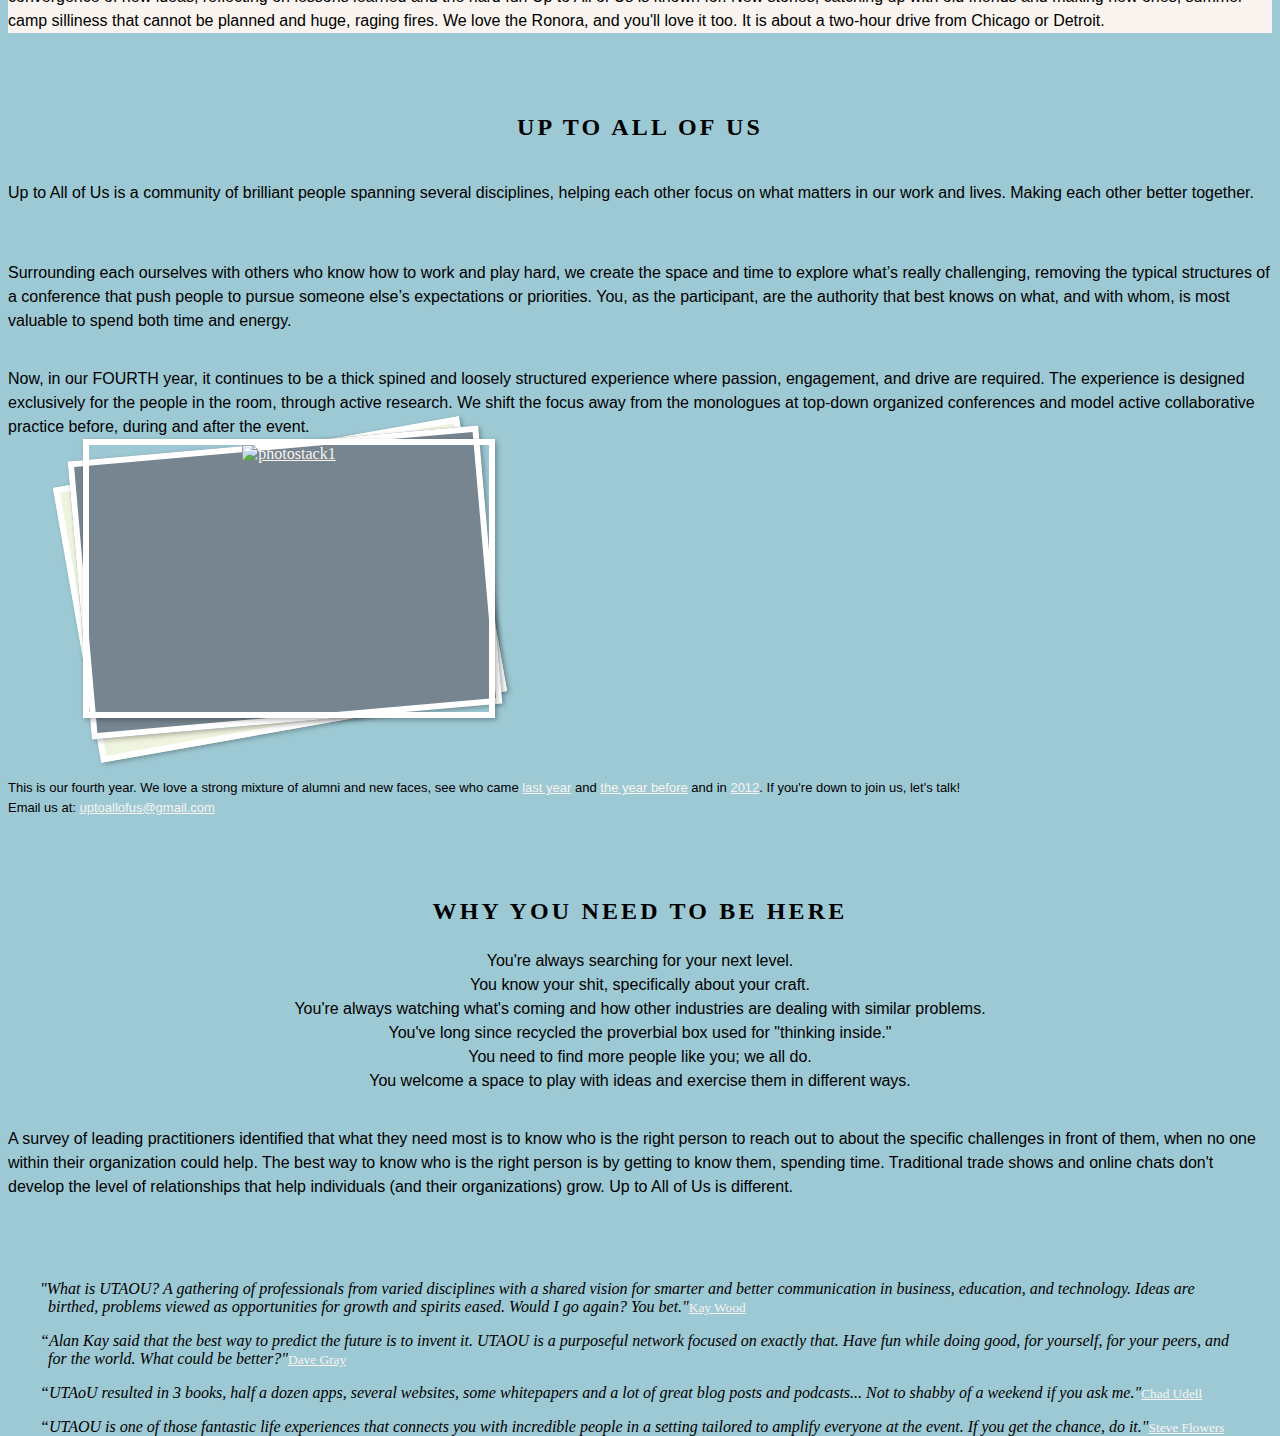
==== commit 4e694949: "Prepping 2015 Up to All of Us" ====
--- a/index.html
+++ b/index.html
@@ -93,7 +93,7 @@
                       <h1>Up to All of Us</h1>
                       
                       <h3>Co-creating revolutions in learning and technology.</h3>
-                      <h3 class="date">March 14-17, 2014</h3>
+                      <h3 class="date">April 10-13, 2015</h3>
                     
                   </div>
 
@@ -120,7 +120,7 @@
                            <div class="row"> 
                             
                             <div class="span6 offset3">	
-                             <h1 class="script">Will we see you in North Carolina?</h1>	
+                             <h1 class="script">Will we see you in Michigan?</h1>	
                              <p>Up To All of Us is an invitation only summit of thinkers, makers and doers 
                              from all over the world. As attendees confirm we will share a bit of their 
                              awesomeness. <a style="color:#9DC9D3;" href="attendees.html">You can see them all here</a>.</p>		
@@ -162,15 +162,16 @@
                 </div>
                 
                 <div class="span5 spacer">
-                  <p>Up to All of Us will take place at the Haw River State Park in North Carolina 
-                  from March 14-17, 2014. Keeping with our tradition of beautiful sunrises and sunsets 
-                  in both Sedona and Austin, we are excited to be in the heart of Appalachia. After two 
-                  years inspired by the geography of the American Southwest, North Carolina offers a change 
-                  of scenery along the East Coast. Haw River State Park is a giant landmark with amazing 
-                  views and an incredible set of facilities perfect for ideation, reflection and the hard 
-                  fun Up to All of Us is known for. We're going to play in the mountains; there will be long 
-                  chats around raging fires. It will be sweet. Haw River is about half an hour from 
-                  Greensboro, NC by car, or about two hours from Raleigh and Charlotte.</p>
+                  <p>Up to All of Us will take place at the Ronora Lodge & Retreat Center in Michigan
+                  from April 10-13, 2015. Keeping with our traditions of beautiful sunrises and sunsets 
+                  in Sedona, Austin and Greensboro, we are excited to be on the coast of Lake Michigan. Continuing
+                  to be inspired by natural surroundings the Ronora offers 210 acres of nature preserve, forests, 
+                  meadows, private lake, wetlands, and miles of nature trails (as well as adult-sized swings,
+                  volleyball nets, paddleboats) just minutes from Lake Michigan. It's ideal for the convergence of
+                  new ideas, reflecting on lessons learned and the hard 
+                  fun Up to All of Us is known for. New stories; catching up with old friends and making new
+                  ones; summer-camp silliness that cannot be planned and huge,  
+                  raging fires. We love the Ronora, and you'll love it too. It is about a two-hour drive from Chicago or Detroit.</p>
                 </div>
                 
                 </div>
@@ -202,7 +203,7 @@
 				participant, are the authority that best knows on what, and with whom, is most valuable to 
 				spend both time and energy. </p>
 				<br/>
-				<p>Now, in our third year, it continues to be a thick spined and loosely structured 
+				<p>Now, in our FOURTH year, it continues to be a thick spined and loosely structured 
 				experience where passion, engagement, and drive are required. The experience is designed 
 				exclusively for the people in the room, through active research. We shift the focus away 
 				from the monologues at top-down organized conferences and model active collaborative 
@@ -216,11 +217,10 @@
 				</div>            
             
             	
-    	         <p class="subcaption">This is our third year. We love a strong mixture of alumni and new 
-    	         faces, see who came <a href="http://2013.uptoallof.us"> last year</a> and 
-    	         <a href="http://2012.uptoallof.us"> the year before</a>. If you're down to join us, let's 
+    	         <p class="subcaption">This is our fourth year. We love a strong mixture of alumni and new 
+    	         faces, see who came <a href="http://uptoallof.us/2014/attendees.html">last year</a> and <a href="http://2013.uptoallof.us">the year before</a> and in <a href="http://2012.uptoallof.us">2012</a>. If you're down to join us, let's 
     	         talk!<br/> 
-    	         Email us at: <a href="mailto:uptoallofus@gmail.com"> uptoallofus@gmail.com</a> </p>
+    	         Email us at: <a href="mailto:uptoallofus@gmail.com">uptoallofus@gmail.com</a> </p>
             </div>
 			
              
